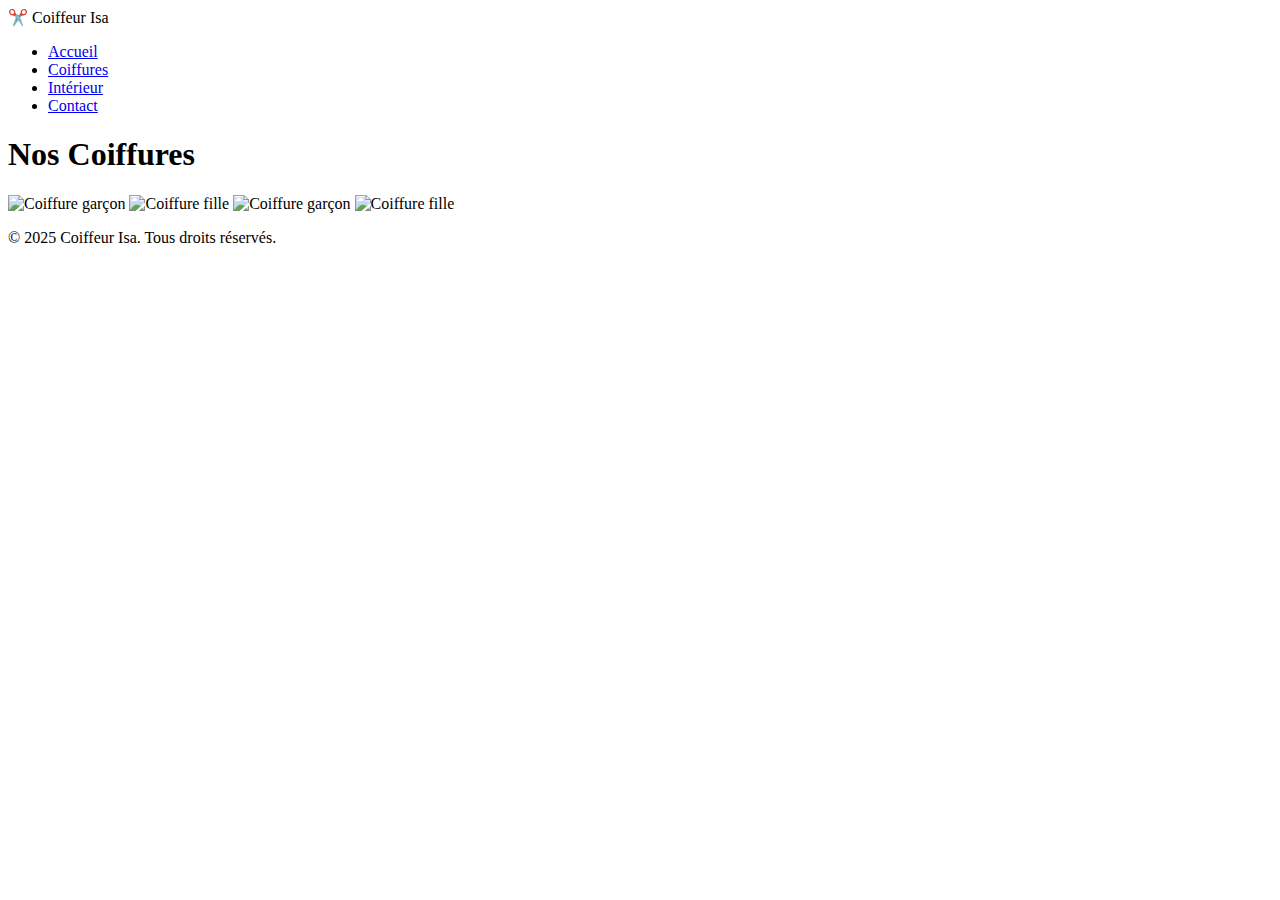
==== coiffures.html @ eaf8a49a "Create coiffures.html" ====
<!DOCTYPE html>
<html lang="fr">
<head>
  <meta charset="UTF-8" />
  <meta name="viewport" content="width=device-width, initial-scale=1.0" />
  <title>Coiffures - Coiffeur Isa</title>
  <link rel="stylesheet" href="style.css" />
</head>
<body>
  <header>
    <nav class="navbar">
      <div class="logo">✂️ Coiffeur Isa</div>
      <ul class="nav-links">
        <li><a href="index.html">Accueil</a></li>
        <li><a href="coiffures.html">Coiffures</a></li>
        <li><a href="interieur.html">Intérieur</a></li>
        <li><a href="contact.html">Contact</a></li>
      </ul>
    </nav>
  </header>

  <main>
    <section class="gallery">
      <h1>Nos Coiffures</h1>
      <div class="grid">
        <img src="images/garcon1.jpg" alt="Coiffure garçon">
        <img src="images/fille1.jpg" alt="Coiffure fille">
        <img src="images/garcon2.jpg" alt="Coiffure garçon">
        <img src="images/fille2.jpg" alt="Coiffure fille">
      </div>
    </section>
  </main>

  <footer>
    <p>&copy; 2025 Coiffeur Isa. Tous droits réservés.</p>
  </footer>
</body>
</html>
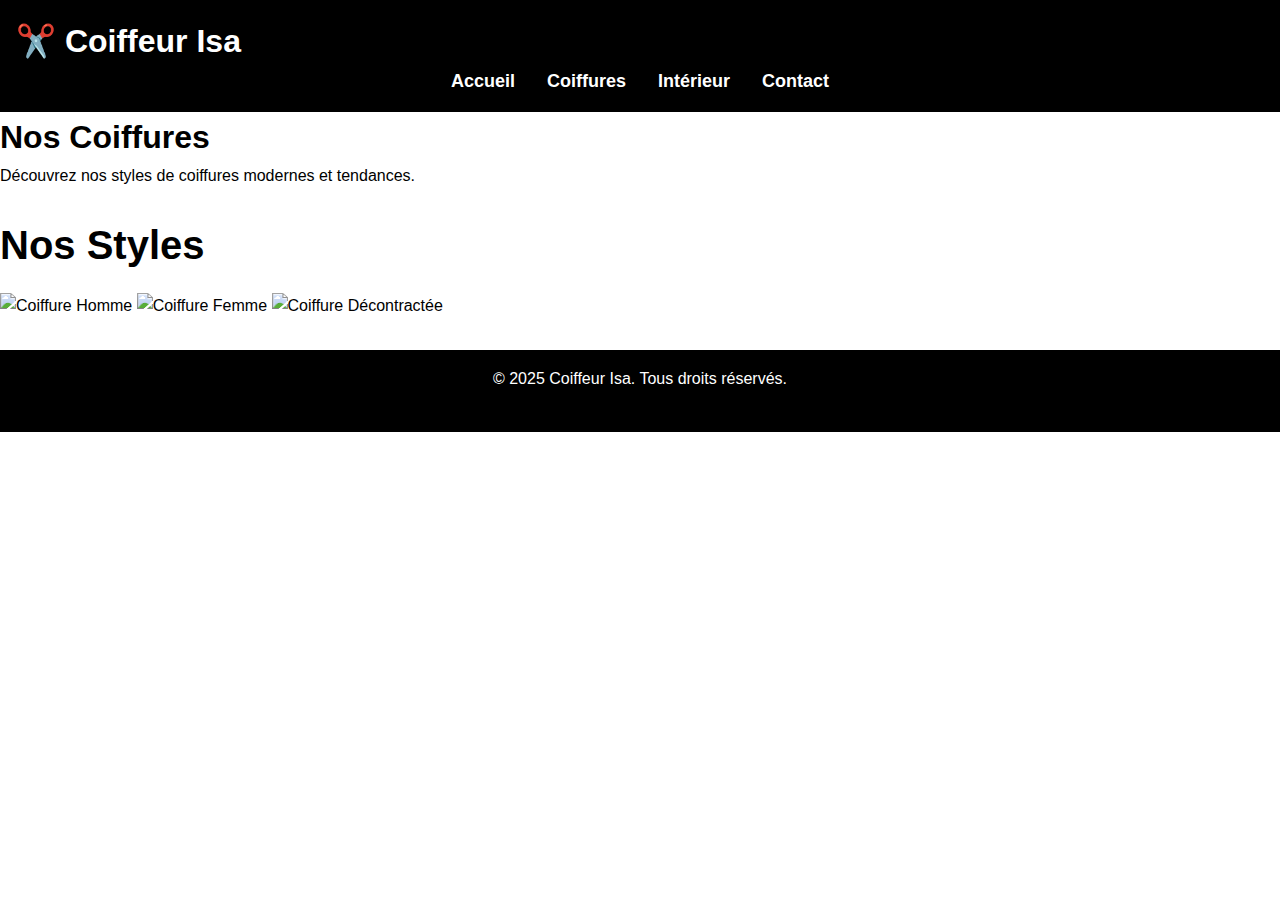
==== commit 2460b32b: "Update coiffures.html" ====
--- a/coiffures.html
+++ b/coiffures.html
@@ -7,6 +7,8 @@
   <link rel="stylesheet" href="style.css" />
 </head>
 <body>
+
+  <!-- HEADER / NAVBAR -->
   <header>
     <nav class="navbar">
       <div class="logo">✂️ Coiffeur Isa</div>
@@ -19,20 +21,27 @@
     </nav>
   </header>
 
+  <!-- CONTENU PRINCIPAL -->
   <main>
+    <section class="hero">
+      <h1>Nos Coiffures</h1>
+      <p>Découvrez nos styles de coiffures modernes et tendances.</p>
+    </section>
+
     <section class="gallery">
-      <h1>Nos Coiffures</h1>
+      <h2>Nos Styles</h2>
       <div class="grid">
-        <img src="images/garcon1.jpg" alt="Coiffure garçon">
-        <img src="images/fille1.jpg" alt="Coiffure fille">
-        <img src="images/garcon2.jpg" alt="Coiffure garçon">
-        <img src="images/fille2.jpg" alt="Coiffure fille">
+        <img src="style1.jpg" alt="Coiffure Homme" />
+        <img src="style2.jpg" alt="Coiffure Femme" />
+        <img src="style3.jpg" alt="Coiffure Décontractée" />
       </div>
     </section>
   </main>
 
+  <!-- FOOTER -->
   <footer>
     <p>&copy; 2025 Coiffeur Isa. Tous droits réservés.</p>
   </footer>
+
 </body>
 </html>
--- a/style.css
+++ b/style.css
@@ -0,0 +1,83 @@
+/* RESET */
+* {
+  margin: 0;
+  padding: 0;
+  box-sizing: border-box;
+}
+
+body {
+  font-family: 'Arial', sans-serif;
+  background-color: #fff;
+  color: #000;
+  line-height: 1.6;
+}
+
+header {
+  background-color: #000;
+  color: white;
+  padding: 1rem;
+}
+
+.logo {
+  font-size: 2rem;
+  font-weight: bold;
+}
+
+nav ul {
+  list-style: none;
+  display: flex;
+  justify-content: center;
+  gap: 2rem;
+}
+
+nav a {
+  text-decoration: none;
+  color: white;
+  font-weight: bold;
+  font-size: 18px;
+  transition: color 0.3s;
+}
+
+nav a:hover {
+  color: #ccc;
+}
+
+/* Section (Accueil, Coiffures, etc.) */
+.section {
+  padding: 3rem 1rem;
+  text-align: center;
+}
+
+h2 {
+  font-size: 2.5rem;
+  margin-bottom: 1rem;
+}
+
+p {
+  font-size: 1rem;
+  margin-bottom: 1.5rem;
+}
+
+/* Footer */
+footer {
+  text-align: center;
+  background-color: #000;
+  color: white;
+  padding: 1rem;
+  margin-top: 2rem;
+}
+
+/* Responsive design (Mobile First) */
+@media (max-width: 768px) {
+  nav ul {
+    flex-direction: column;
+    text-align: center;
+    padding: 1rem;
+  }
+
+  nav a {
+    font-size: 20px;
+    padding: 1rem;
+    border-bottom: 1px solid #444;
+  }
+}
